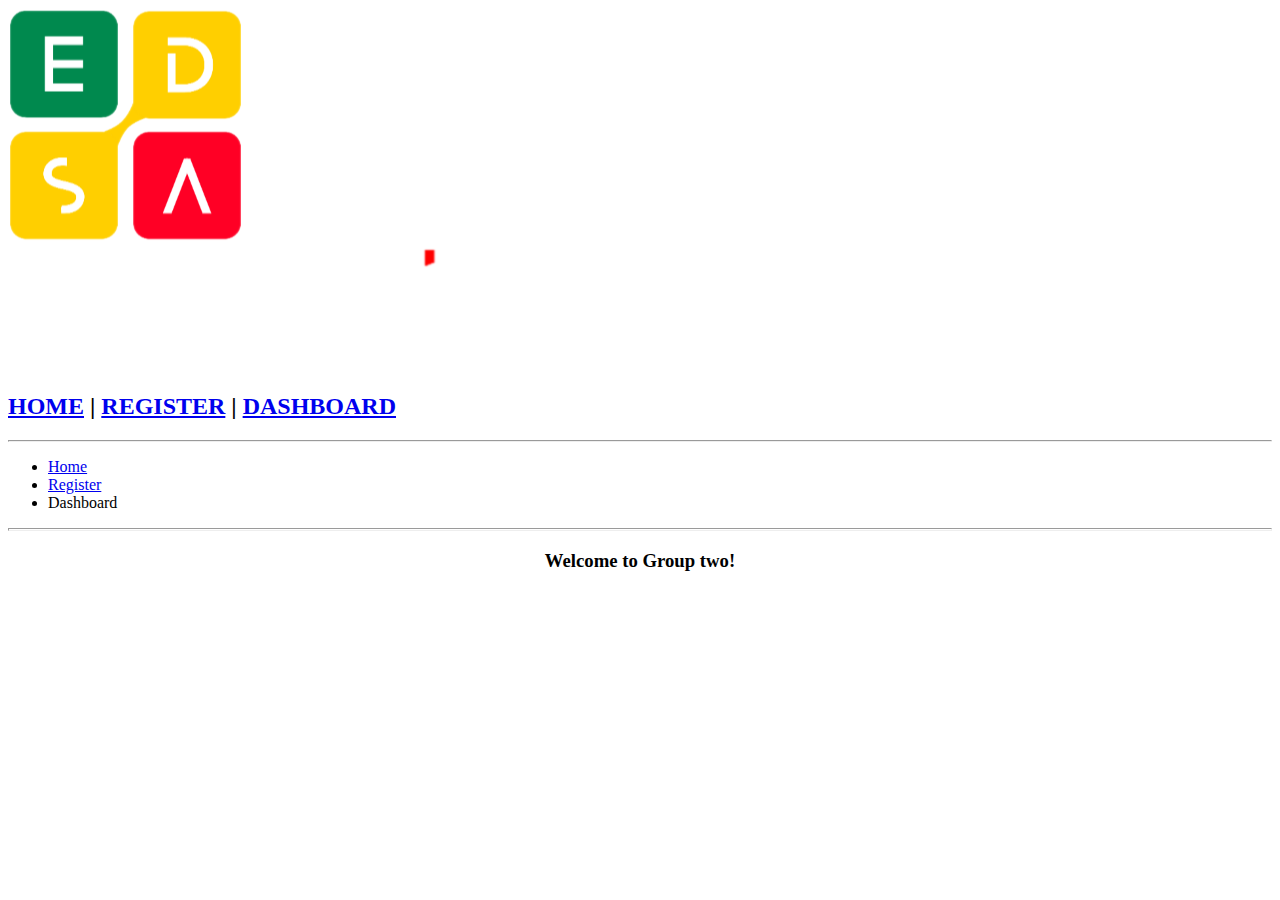
==== Day 7 Assignment/dashboard.html @ b4303848 "Html Dashboard" ====
<!DOCTYPE html>
<html>
    <head>
        <title>Tech4Dev | Group 2 Dashboard</title>
        <link rel="stylesheet" href="dashboardstyle.css">
    </head>
    <body>
        <div id="upSection">
            <div id="upperSection">
                <img src="image/EDSA.png" id="edsa"/>
                <img src="image/Tech4dev.png" id="tech" />
            </div>
            <br />
            <div id="downSection">
                <h2>
                    <a href="index.html" id="ind">HOME</a> |
                    <a href="form.html" id="reg">REGISTER</a> |
                    <a href="dashboard.html" id="das">DASHBOARD</a>
                </h2>
            </div>
            <hr id="line"/>
        </div>
    <div>
        <ul>
            <li><a href="index.html">Home</a></li>
            <li><a href="form.html">Register</a></li>
            <li>Dashboard</li>
        </ul>
        <hr size="3">
    </div>
        <h3 style="text-align: center;"><b>Welcome to Group two!</b></h3>
    </body>
</html>
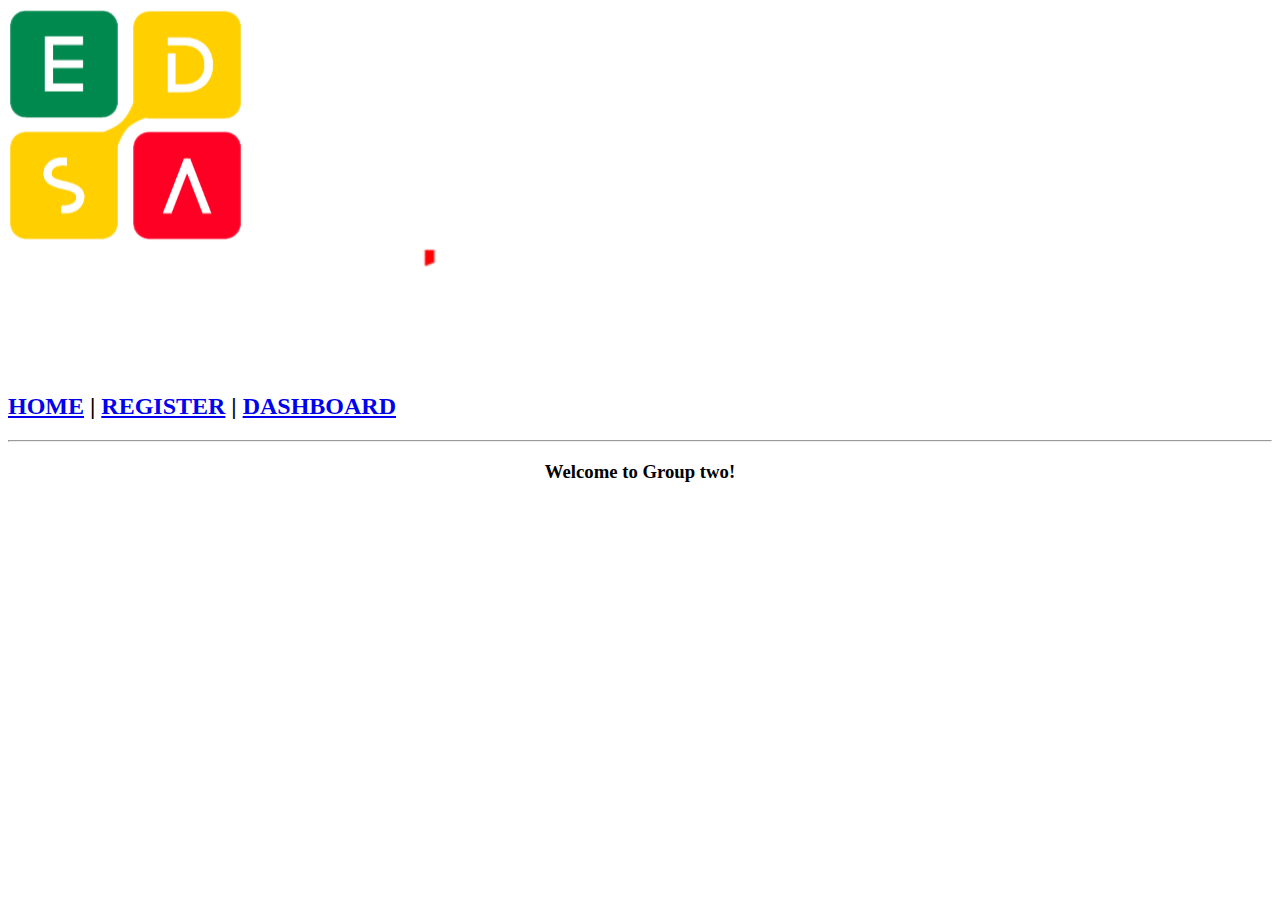
==== commit bc27e8cd: "Daniel Oluwadare" ====
--- a/Day 7 Assignment/dashboard.html
+++ b/Day 7 Assignment/dashboard.html
@@ -2,7 +2,7 @@
 <html>
     <head>
         <title>Tech4Dev | Group 2 Dashboard</title>
-        <link rel="stylesheet" href="dashboardstyle.css">
+	<link rel="stylesheet" href="CSS/dashboardstyle.css" />
     </head>
     <body>
         <div id="upSection">
@@ -20,14 +20,7 @@
             </div>
             <hr id="line"/>
         </div>
-    <div>
-        <ul>
-            <li><a href="index.html">Home</a></li>
-            <li><a href="form.html">Register</a></li>
-            <li>Dashboard</li>
-        </ul>
-        <hr size="3">
-    </div>
+    
         <h3 style="text-align: center;"><b>Welcome to Group two!</b></h3>
     </body>
 </html>